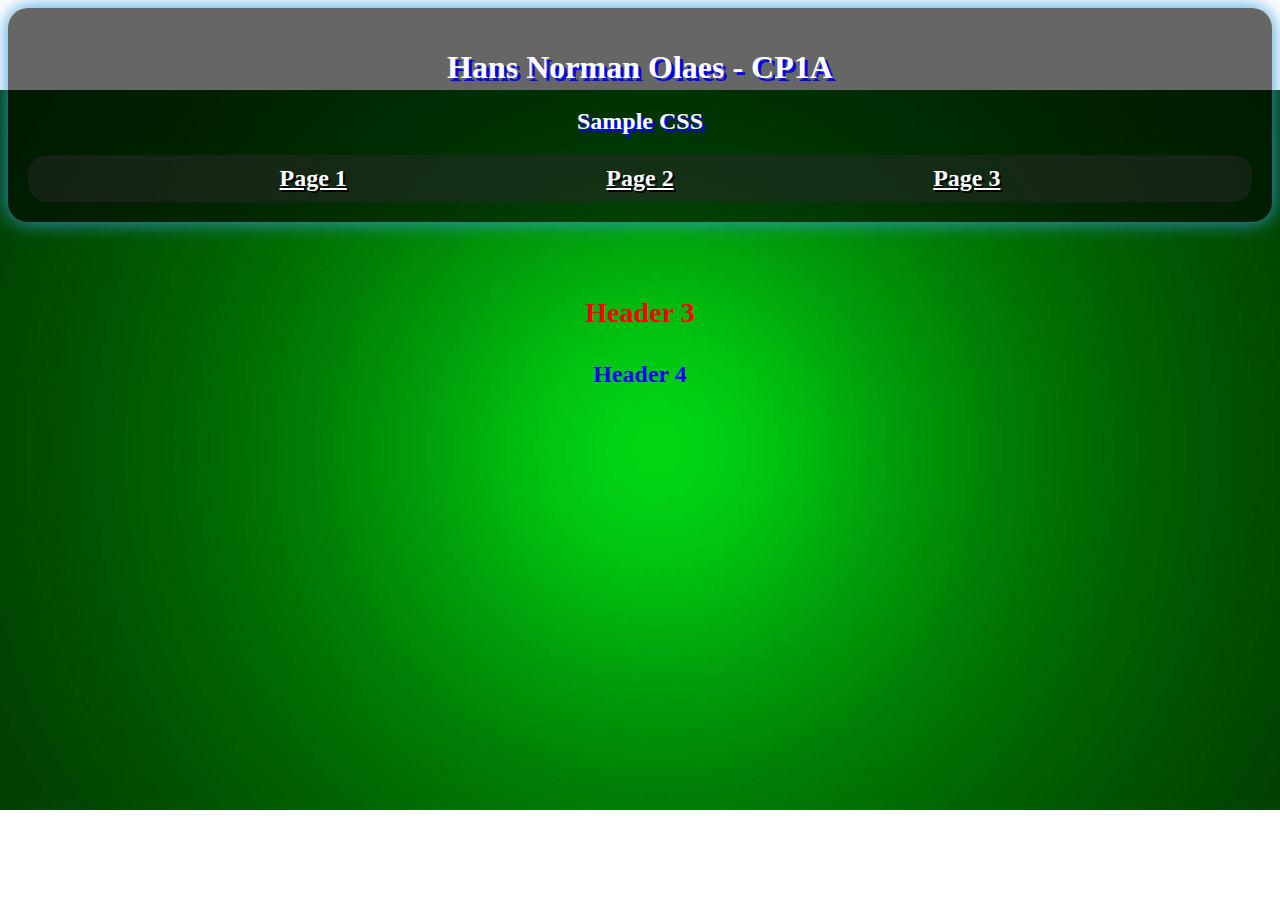
==== index2.html @ b49b85f4 "Add files via upload" ====
<html>

<head>

<title> 
Page 2 - Sample CSS
</title>

<link rel="stylesheet" href="style.css">

</head>

<body id="Body2">

<div id="box">
<h1 id=special> Hans Norman Olaes - CP1A</h1>
<h2 id=special> Sample CSS </h2>
</body>

<nav>

<a href="index.html"  style="text-shadow: 2px 2px black; class="highlight"> Page 1 </a></li>
<a href="index2.html" style="text-shadow: 2px 2px black; class="highlight"> Page 2 </a></li>
<a href="index3.html" style="text-shadow: 2px 2px black; class="highlight"> Page 3 </a></li>

</div>

<font size = 5>
<br>
<h3> Header 3 </h3>
<h4> Header 4 </h4>
---- style.css ----
#body1 {
background: linear-gradient(rgba(0, 0, 0, 0), rgba(0, 0, 0, 0)), url('b1.jpg');
height: auto;
background-size: 100%;
background-repeat: no-repeat;
background-position: center;
background-attachment: fixed
flex-direction: column;
align-items: center;
color: white;}

#body2 {
background: linear-gradient(rgba(0, 0, 0, 0), rgba(0, 0, 0, 0)), url('b2.jpg');
height: auto;
background-size: 100%;
background-repeat: no-repeat;
background-position: center;
background-attachment: fixed
flex-direction: column;
align-items: center;
color: white;}

#body3 {
background: linear-gradient(rgba(0, 0, 0, 0), rgba(0, 0, 0, 0)), url('bj.jpg');
height: auto;
background-size: 100%;
background-repeat: no-repeat;
background-position: center;
background-attachment: fixed
flex-direction: column;
align-items: center;
color: white;}

#box {
text-align: center;
border-radius: 20px;
padding: 20px;
background: linear-gradient(rgba(0,0,0,0.6),rgba(0,0,0,0.6));
box-shadow: 0 0 20px rgba(52, 152, 219, 1000);
max-width: auto;
margin-bottom: 20px;
font-family: Geneva;}

nav {width: 100%; padding: 2px 0;
border-radius: 20px;
display: flex; align-items: center;
background: linear-gradient(rgba(40, 40, 40, 0.5), rgba(40, 40, 40, 0.5));
justify-content: space-evenly;}

nav a {
text-decoration: underline;
color: #fff;
font-weight: bold;
font-size: 1.5em;
display: block;
padding: 8px;
border-radius: 5px;}

nav a:hover {
background-color: Blue;}

a href {background-color: #3498db; 
border-radius: 5px;}

#special {text-shadow: 3px 3px blue; color: white;}


h1 {text-align: center; color: #FFFF00}
h2 {text-align: center; color: #008000}
h3 {text-align: center; color: #FF0000}
h4 {text-align: center; color: #0000FF}
h5 {text-align: center; color: #00FFFF}
h6 {text-align: center; color: #800080}
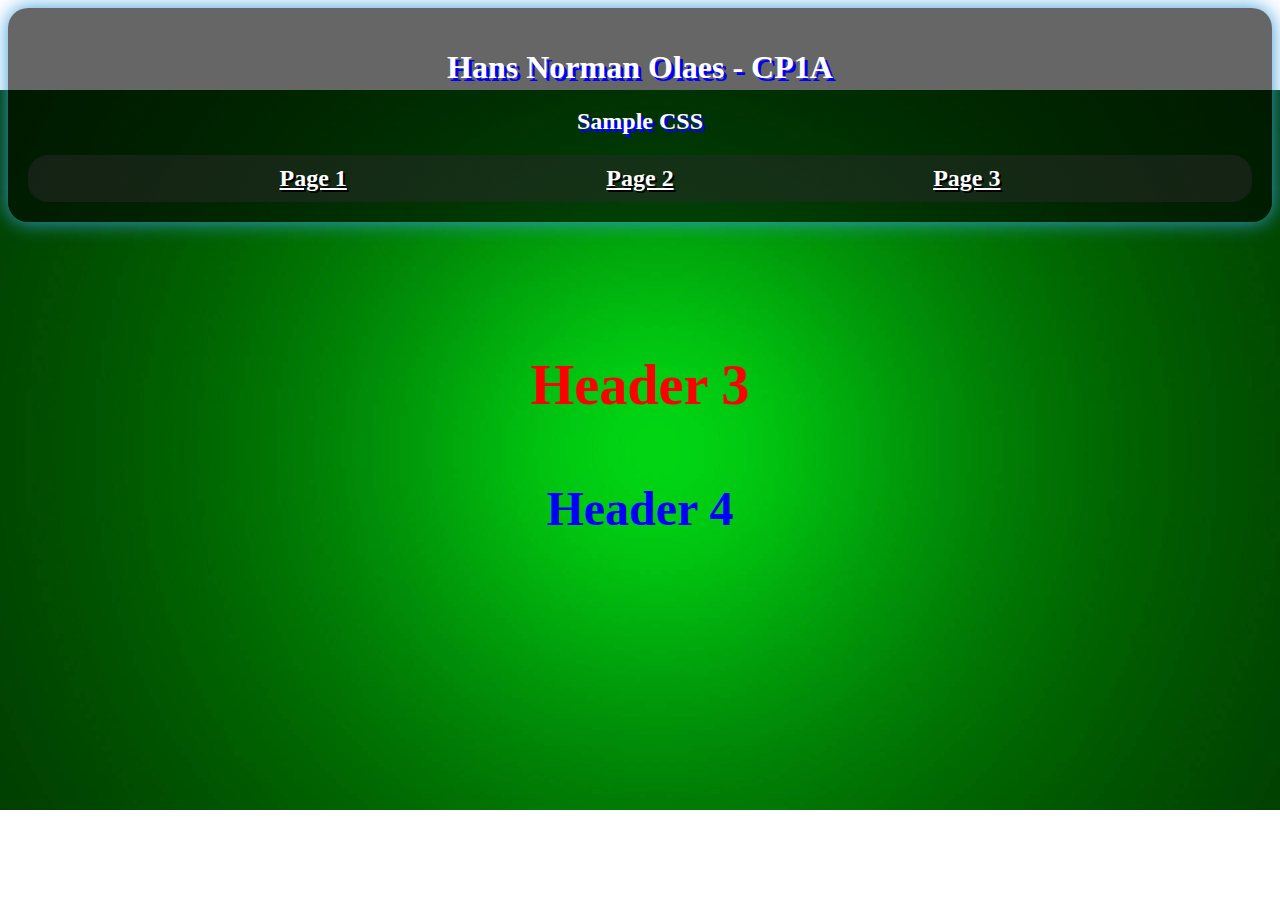
==== commit ce272f8f: "Update index2.html" ====
--- a/index2.html
+++ b/index2.html
@@ -25,7 +25,7 @@
 
 </div>
 
-<font size = 5>
+<font size = 7>
 <br>
 <h3> Header 3 </h3>
-<h4> Header 4 </h4>+<h4> Header 4 </h4>
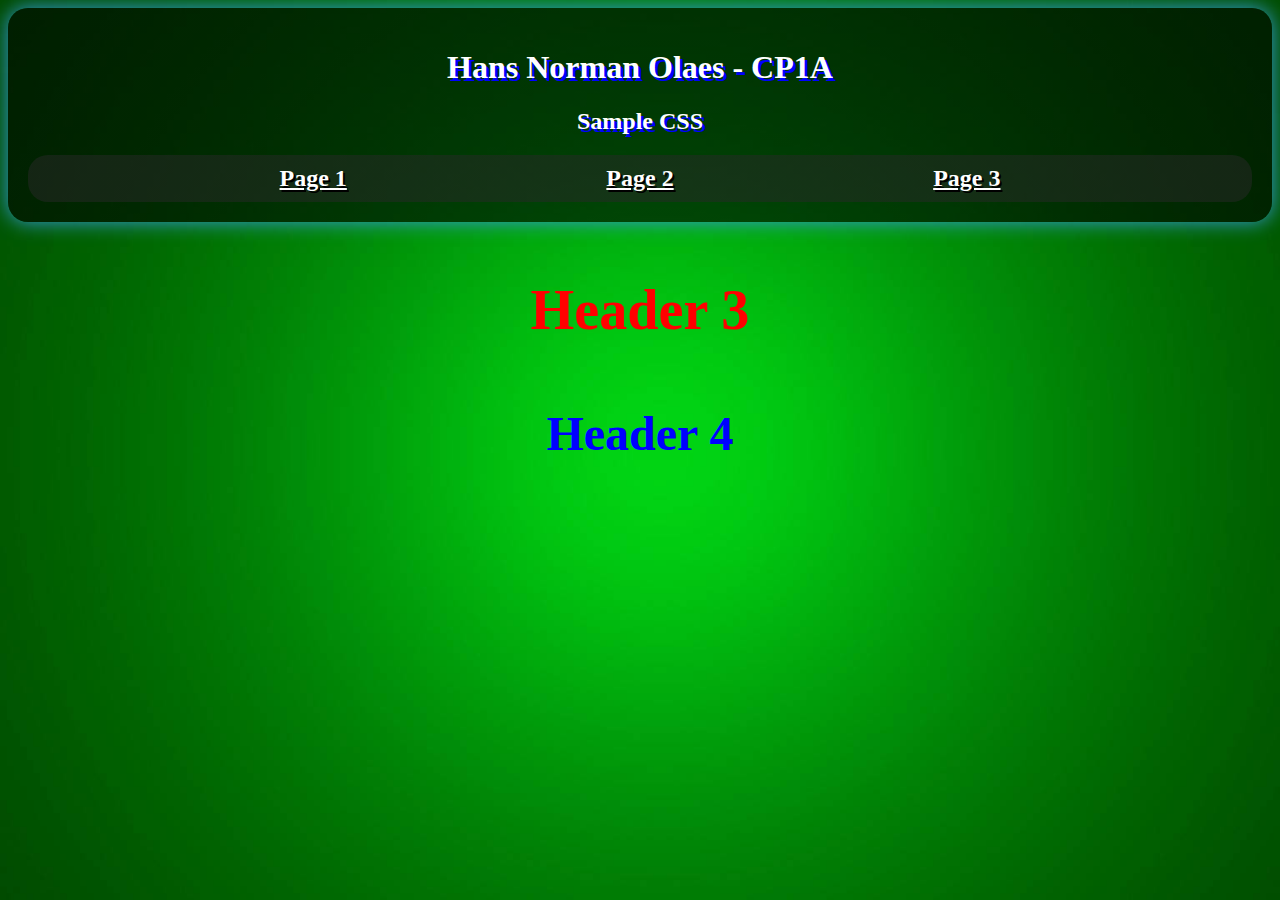
==== commit 13eb2caa: "Update index2.html" ====
--- a/index2.html
+++ b/index2.html
@@ -26,6 +26,5 @@
 </div>
 
 <font size = 7>
-<br>
 <h3> Header 3 </h3>
 <h4> Header 4 </h4>
--- a/style.css
+++ b/style.css
@@ -1,10 +1,10 @@
 #body1 {
 background: linear-gradient(rgba(0, 0, 0, 0), rgba(0, 0, 0, 0)), url('b1.jpg');
 height: auto;
-background-size: 100%;
+background-size: cover;
 background-repeat: no-repeat;
 background-position: center;
-background-attachment: fixed
+background-attachment: fixed;
 flex-direction: column;
 align-items: center;
 color: white;}
@@ -12,7 +12,7 @@
 #body2 {
 background: linear-gradient(rgba(0, 0, 0, 0), rgba(0, 0, 0, 0)), url('b2.jpg');
 height: auto;
-background-size: 100%;
+background-size: cover;
 background-repeat: no-repeat;
 background-position: center;
 background-attachment: fixed
@@ -23,7 +23,7 @@
 #body3 {
 background: linear-gradient(rgba(0, 0, 0, 0), rgba(0, 0, 0, 0)), url('bj.jpg');
 height: auto;
-background-size: 100%;
+background-size: cover;
 background-repeat: no-repeat;
 background-position: center;
 background-attachment: fixed
@@ -70,4 +70,4 @@
 h3 {text-align: center; color: #FF0000}
 h4 {text-align: center; color: #0000FF}
 h5 {text-align: center; color: #00FFFF}
-h6 {text-align: center; color: #800080}+h6 {text-align: center; color: #800080}
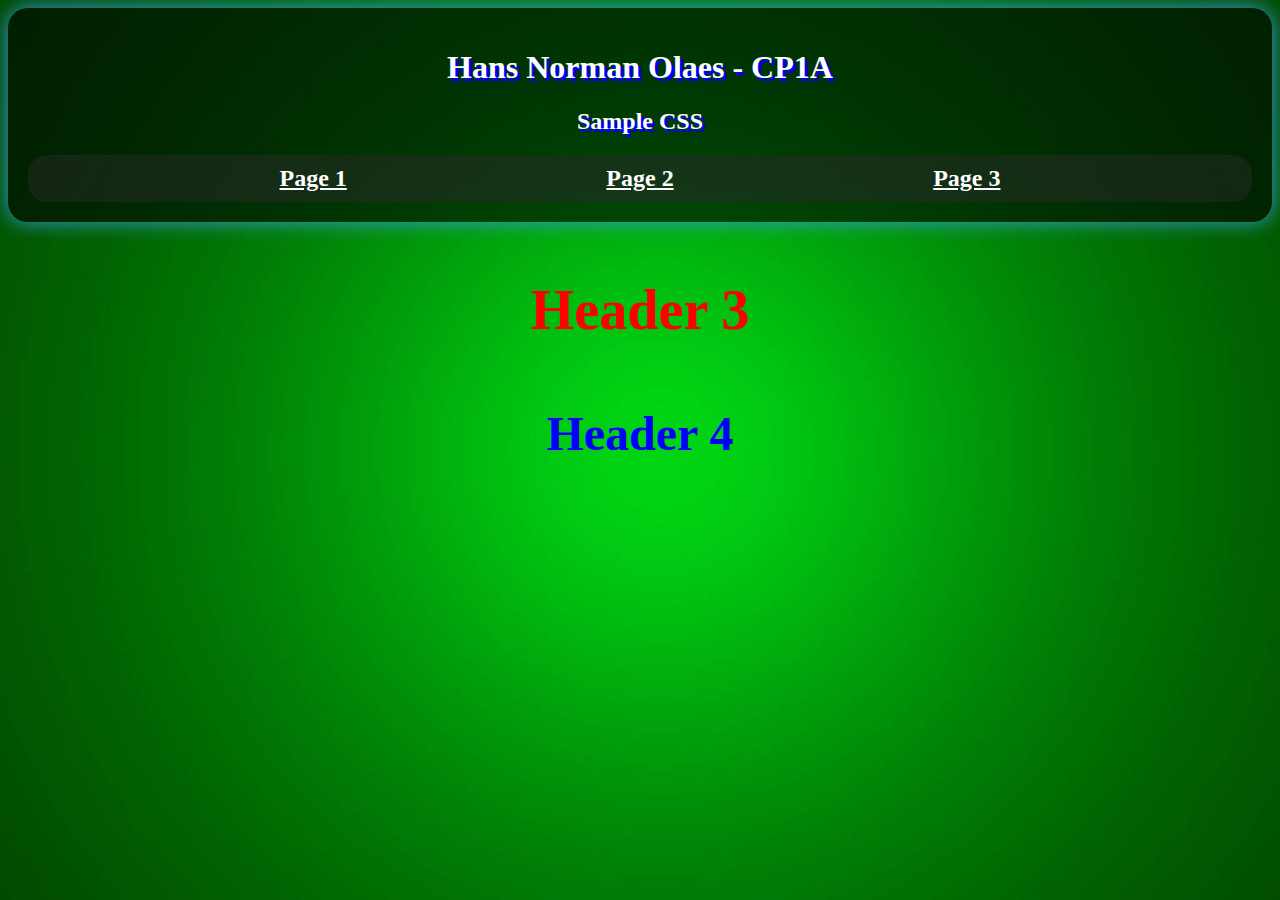
==== commit 50b9e076: "Update index2.html" ====
--- a/index2.html
+++ b/index2.html
@@ -19,9 +19,9 @@
 
 <nav>
 
-<a href="index.html"  style="text-shadow: 2px 2px black; class="highlight"> Page 1 </a></li>
-<a href="index2.html" style="text-shadow: 2px 2px black; class="highlight"> Page 2 </a></li>
-<a href="index3.html" style="text-shadow: 2px 2px black; class="highlight"> Page 3 </a></li>
+<a href="index.html"> Page 1 </a></li>
+<a href="index2.html"> Page 2 </a></li>
+<a href="index3.html"> Page 3 </a></li>
 
 </div>
 
--- a/style.css
+++ b/style.css
@@ -56,8 +56,15 @@
 padding: 8px;
 border-radius: 5px;}
 
-nav a:hover {
+nav a: link {
+background-color: Cyan;}
+
+nav a: hover {
 background-color: Blue;}
+
+nav a: visited {
+background-color: Red;}
+
 
 a href {background-color: #3498db; 
 border-radius: 5px;}
@@ -69,5 +76,5 @@
 h2 {text-align: center; color: #008000}
 h3 {text-align: center; color: #FF0000}
 h4 {text-align: center; color: #0000FF}
-h5 {text-align: center; color: #00FFFF}
-h6 {text-align: center; color: #800080}
+h5 {text-align: center; color: #800080}
+h6 {text-align: center; color: #00FFFF}
